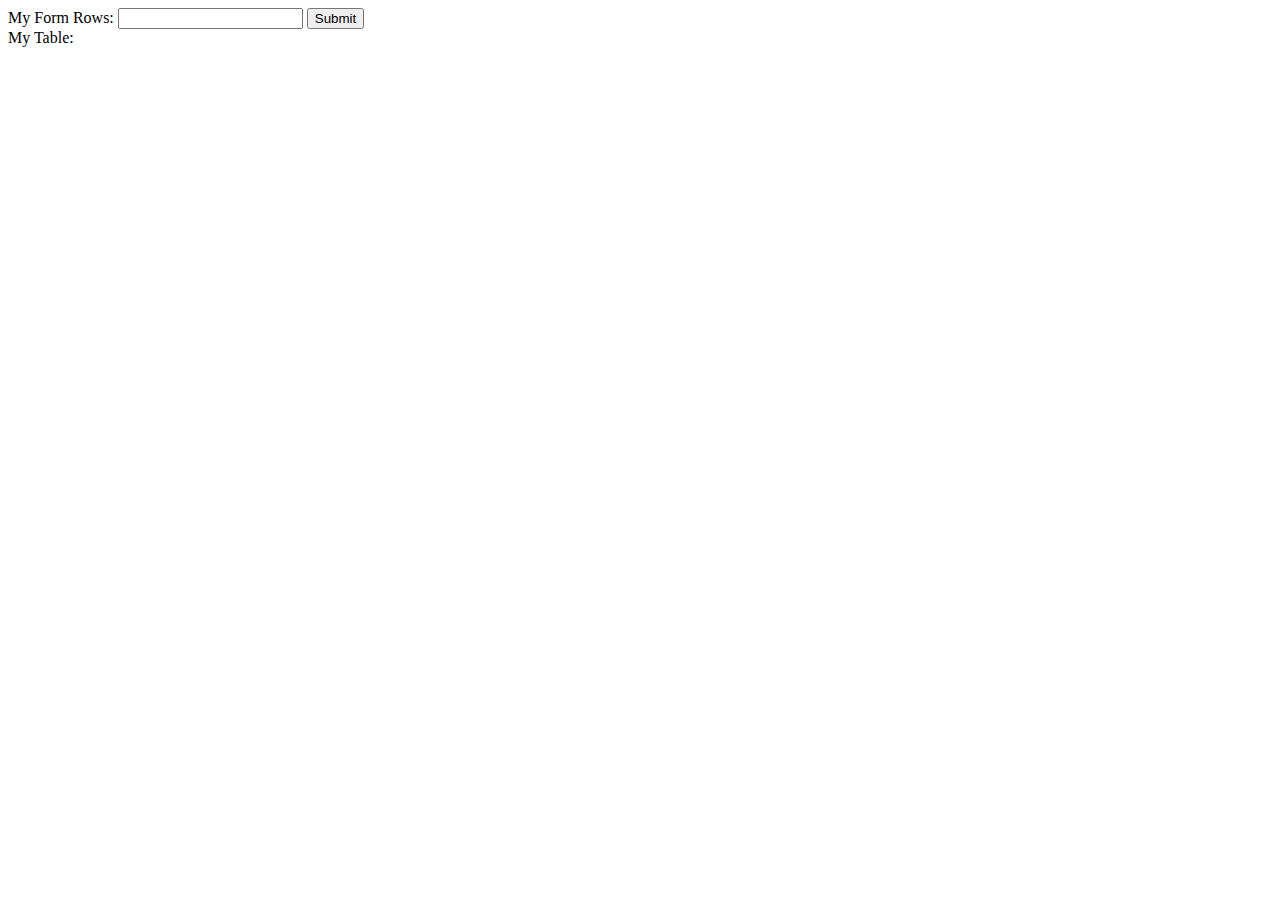
==== javascript_constructs.html @ 07b33daf "." ====
<!DOCTYPE html>
<html>
    <head>
        <script>
            function myTable() {
                var s = ""
                var x = document["rows"].value
                for (var i = 1;i<13;i++) {
                    s = s + i + " time 5 equals " + (i*x) + "<br>" 
                }
                var myElement = document.getElementById("table")
                myElement.innerHTML = s
                return false
            }
        </script>
    </head>
    <body>


        <form onsubmit="return myTable()">
            My Form
            Rows: <input id="rows" type="text",name="rows">
            <input type="submit">
        </form>
        My Table:
        <p id="table">



        </p>



    </body>
</html>
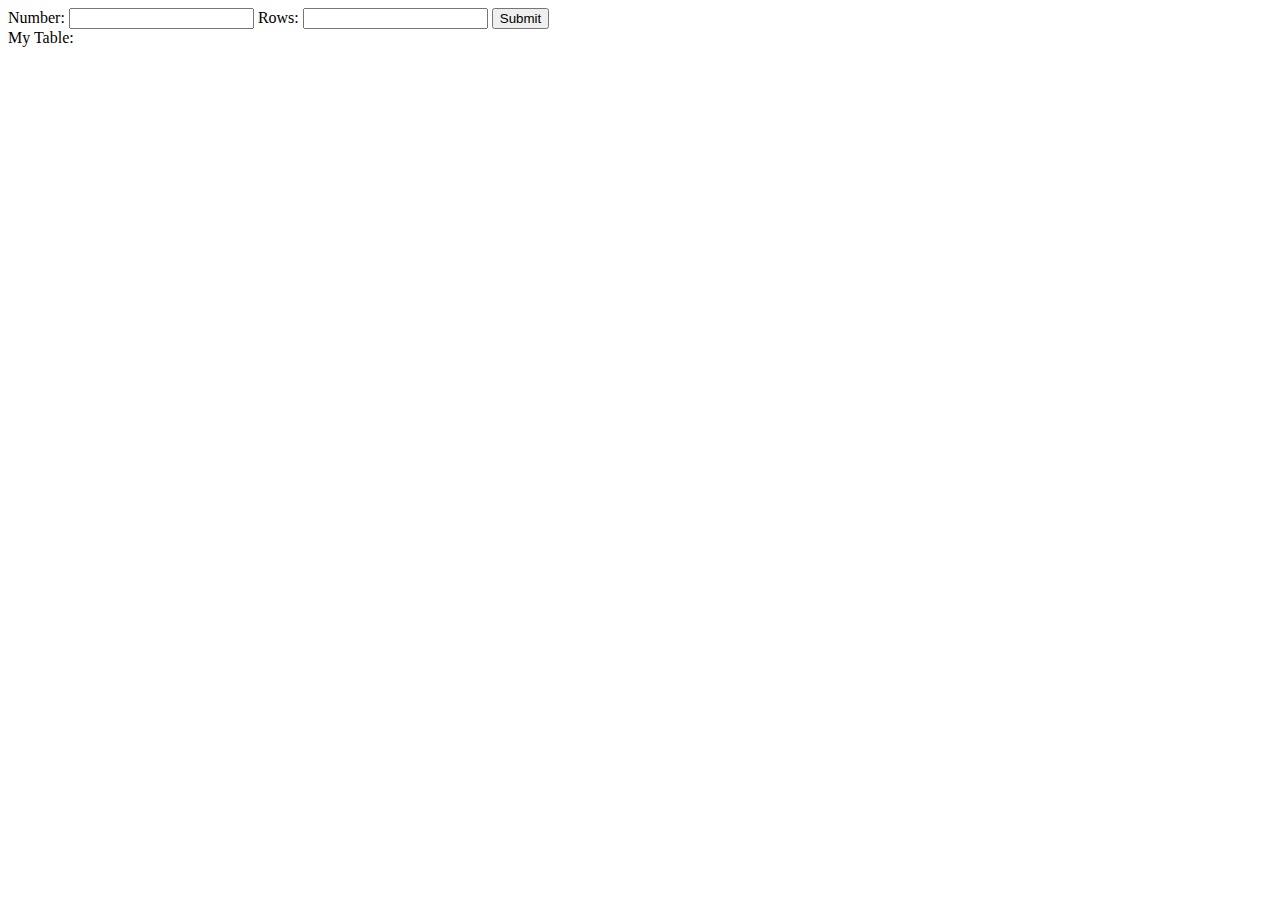
==== commit 6f084a71: "." ====
--- a/javascript_constructs.html
+++ b/javascript_constructs.html
@@ -4,9 +4,11 @@
         <script>
             function myTable() {
                 var s = ""
-                var x = document["rows"].value
-                for (var i = 1;i<13;i++) {
-                    s = s + i + " time 5 equals " + (i*x) + "<br>" 
+                var x = document.forms["tablez"]["rows"].value
+                var y = document.forms["tablez"]["num"].value
+                x ++
+                for (var i = 1;i<x;i++) {
+                    s = s + i + " times "+y+" equals " + (i*y) + "<br>" 
                 }
                 var myElement = document.getElementById("table")
                 myElement.innerHTML = s
@@ -17,9 +19,9 @@
     <body>
 
 
-        <form onsubmit="return myTable()">
-            My Form
-            Rows: <input id="rows" type="text",name="rows">
+        <form onsubmit="return myTable()", name="tablez">
+            Number: <input type="text", name="num">
+            Rows: <input type="text", name="rows">
             <input type="submit">
         </form>
         My Table:
